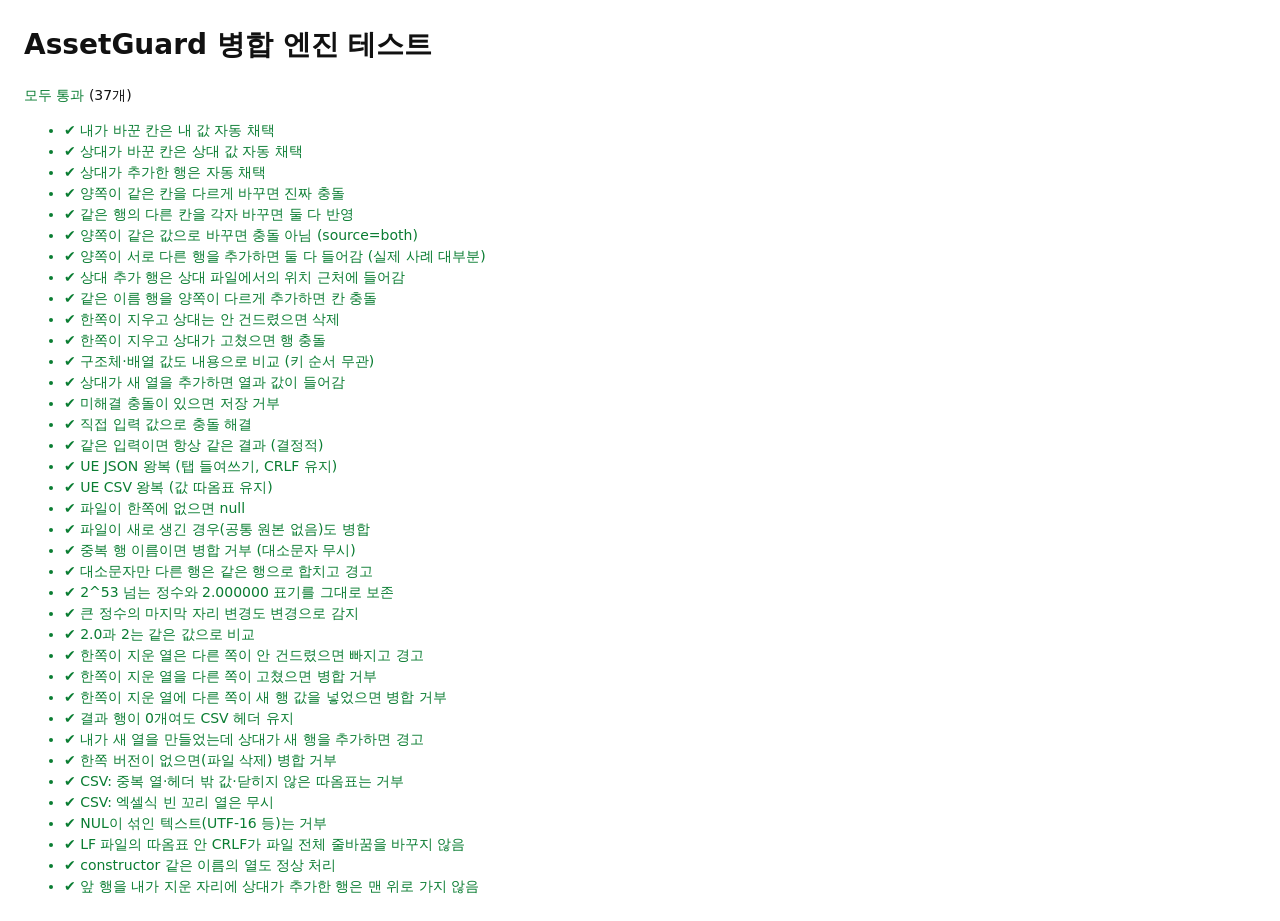
==== tests/merge.test.html @ 14f8f5e2 "리뷰 반영: 조용히 틀리게 합치는 경우를 막고 병합을 거부하도록 수정 Sonnet·Fable 코드 리뷰에서 나온 중요 9건 반영. - UTF-8/UTF-16 BOM만 정확히 읽고 " ====
<!doctype html>
<html lang="ko">
<head>
<meta charset="utf-8">
<title>AssetGuard 테스트</title>
<style>
  body { font: 14px/1.5 system-ui, sans-serif; margin: 24px; background: #fff; color: #111; }
  .pass { color: #0a7d32; } .fail { color: #c62828; font-weight: 600; }
  pre { background: #f4f4f4; padding: 8px; white-space: pre-wrap; }
</style>
</head>
<body>
<h1>AssetGuard 병합 엔진 테스트</h1>
<p id="summary">실행 중…</p>
<ul id="out"></ul>
<script src="../web/merge.js"></script>
<script src="../web/formats.js"></script>
<script>
(function () {
  var M = window.AssetGuardMerge, F = window.AssetGuardFormats;
  var results = [];
  function test(name, fn) {
    try { fn(); results.push({ name: name, ok: true }); }
    catch (e) { results.push({ name: name, ok: false, err: e && e.stack || String(e) }); }
  }
  function eq(a, b, msg) {
    if (!M.same(a, b)) throw new Error((msg || '값이 다름') + '\n  기대: ' + JSON.stringify(b) + '\n  실제: ' + JSON.stringify(a));
  }
  function T(rows) { // rows: { Name: {col: v} }
    var cols = [];
    var list = Object.keys(rows).map(function (n) {
      Object.keys(rows[n]).forEach(function (c) { if (cols.indexOf(c) < 0) cols.push(c); });
      return { name: n, cells: rows[n] };
    });
    return { columns: cols, rows: list };
  }
  function cell(res, row, col) {
    var r = res.rows.filter(function (x) { return x.name === row; })[0];
    return r && r.cells[col];
  }
  function names(table) { return table.rows.map(function (r) { return r.name; }); }

  // ----- 사업계획서 표의 4가지 규칙 -----
  test('내가 바꾼 칸은 내 값 자동 채택', function () {
    var r = M.merge3(T({ A: { HP: 10 } }), T({ A: { HP: 12 } }), T({ A: { HP: 10 } }));
    eq(cell(r, 'A', 'HP'), { value: 12, source: 'ours' }); eq(r.conflicts.length, 0);
  });
  test('상대가 바꾼 칸은 상대 값 자동 채택', function () {
    var r = M.merge3(T({ A: { HP: 10 } }), T({ A: { HP: 10 } }), T({ A: { HP: 15 } }));
    eq(cell(r, 'A', 'HP'), { value: 15, source: 'theirs' }); eq(r.conflicts.length, 0);
  });
  test('상대가 추가한 행은 자동 채택', function () {
    var r = M.merge3(T({ A: { HP: 10 } }), T({ A: { HP: 10 } }), T({ A: { HP: 10 }, B: { HP: 5 } }));
    var row = r.rows.filter(function (x) { return x.name === 'B'; })[0];
    eq(row.status, 'added-theirs'); eq(cell(r, 'B', 'HP'), { value: 5, source: 'theirs' });
  });
  test('양쪽이 같은 칸을 다르게 바꾸면 진짜 충돌', function () {
    var r = M.merge3(T({ A: { HP: 10 } }), T({ A: { HP: 12 } }), T({ A: { HP: 15 } }));
    eq(r.conflicts.length, 1); eq(r.conflicts[0].kind, 'cell');
    eq([r.conflicts[0].base, r.conflicts[0].ours, r.conflicts[0].theirs], [10, 12, 15]);
    eq(cell(r, 'A', 'HP').source, 'conflict');
  });

  // ----- 추가 규칙 -----
  test('같은 행의 다른 칸을 각자 바꾸면 둘 다 반영', function () {
    var r = M.merge3(T({ A: { HP: 10, Speed: 1 } }), T({ A: { HP: 12, Speed: 1 } }), T({ A: { HP: 10, Speed: 3 } }));
    eq(r.conflicts.length, 0);
    var out = M.applyResolutions(r, {});
    eq(out.rows[0].cells, { HP: 12, Speed: 3 });
  });
  test('양쪽이 같은 값으로 바꾸면 충돌 아님 (source=both)', function () {
    var r = M.merge3(T({ A: { HP: 10 } }), T({ A: { HP: 20 } }), T({ A: { HP: 20 } }));
    eq(cell(r, 'A', 'HP'), { value: 20, source: 'both' });
  });
  test('양쪽이 서로 다른 행을 추가하면 둘 다 들어감 (실제 사례 대부분)', function () {
    var base = T({ A: { HP: 1 } });
    var r = M.merge3(base, T({ A: { HP: 1 }, Mine: { HP: 2 } }), T({ A: { HP: 1 }, Theirs: { HP: 3 } }));
    eq(r.conflicts.length, 0);
    eq(names(M.applyResolutions(r, {})), ['A', 'Mine', 'Theirs']);
  });
  test('상대 추가 행은 상대 파일에서의 위치 근처에 들어감', function () {
    var r = M.merge3(T({ A: {x:1}, C: {x:1} }), T({ A: {x:1}, C: {x:1} }), T({ A: {x:1}, B: {x:2}, C: {x:1} }));
    eq(names(M.applyResolutions(r, {})), ['A', 'B', 'C']);
  });
  test('같은 이름 행을 양쪽이 다르게 추가하면 칸 충돌', function () {
    var r = M.merge3(T({}), T({ N: { HP: 1, S: 9 } }), T({ N: { HP: 2, S: 9 } }));
    eq(r.conflicts.length, 1); eq(r.conflicts[0].column, 'HP'); eq(r.conflicts[0].base, undefined);
  });
  test('한쪽이 지우고 상대는 안 건드렸으면 삭제', function () {
    var base = T({ A: { HP: 1 }, B: { HP: 2 } });
    var r = M.merge3(base, T({ A: { HP: 1 } }), base);
    eq(r.conflicts.length, 0); eq(names(M.applyResolutions(r, {})), ['A']);
    eq(r.rows.filter(function (x) { return x.name === 'B'; })[0].deletedBy, 'ours');
  });
  test('한쪽이 지우고 상대가 고쳤으면 행 충돌', function () {
    var r = M.merge3(T({ A: { HP: 1 }, B: { HP: 2 } }), T({ A: { HP: 1 } }), T({ A: { HP: 1 }, B: { HP: 5 } }));
    eq(r.conflicts.length, 1); eq(r.conflicts[0].kind, 'row');
    eq(names(M.applyResolutions(r, { c0: 'ours' })), ['A']);
    var kept = M.applyResolutions(r, { c0: 'theirs' });
    eq(kept.rows[1], { name: 'B', cells: { HP: 5 } });
  });
  test('구조체·배열 값도 내용으로 비교 (키 순서 무관)', function () {
    var r = M.merge3(T({ A: { V: { X: 1, Y: 2 } } }), T({ A: { V: { Y: 2, X: 1 } } }), T({ A: { V: { X: 1, Y: 3 } } }));
    eq(r.conflicts.length, 0); eq(cell(r, 'A', 'V'), { value: { X: 1, Y: 3 }, source: 'theirs' });
  });
  test('상대가 새 열을 추가하면 열과 값이 들어감', function () {
    var r = M.merge3(T({ A: { HP: 1 } }), T({ A: { HP: 2 } }), T({ A: { HP: 1, Armor: 7 } }));
    var out = M.applyResolutions(r, {});
    eq(out.columns, ['HP', 'Armor']); eq(out.rows[0].cells, { HP: 2, Armor: 7 });
  });
  test('미해결 충돌이 있으면 저장 거부', function () {
    var r = M.merge3(T({ A: { HP: 10 } }), T({ A: { HP: 12 } }), T({ A: { HP: 15 } }));
    var threw = false; try { M.applyResolutions(r, {}); } catch (e) { threw = true; }
    eq(threw, true);
  });
  test('직접 입력 값으로 충돌 해결', function () {
    var r = M.merge3(T({ A: { HP: 10 } }), T({ A: { HP: 12 } }), T({ A: { HP: 15 } }));
    eq(M.applyResolutions(r, { c0: { custom: 14 } }).rows[0].cells.HP, 14);
  });
  test('같은 입력이면 항상 같은 결과 (결정적)', function () {
    var b = T({ A: { HP: 1 }, B: { HP: 2 } }), o = T({ A: { HP: 3 }, C: { HP: 4 } }), t = T({ B: { HP: 2 }, A: { HP: 1 }, D: { HP: 5 } });
    eq(JSON.stringify(M.merge3(b, o, t)), JSON.stringify(M.merge3(b, o, t)));
  });

  // ----- 포맷 -----
  test('UE JSON 왕복 (탭 들여쓰기, CRLF 유지)', function () {
    var src = '[\r\n\t{\r\n\t\t"Name": "Row_1",\r\n\t\t"HP": 10\r\n\t}\r\n]\r\n';
    var t = F.parse('x.json', src);
    eq(t.columns, ['HP']); eq(F.write(t, t.style), src);
  });
  test('UE CSV 왕복 (값 따옴표 유지)', function () {
    var src = '---,HP,Desc\r\nRow_1,"10","He said ""hi"", ok"\r\nRow_2,"5",""\r\n';
    var t = F.parse('x.csv', src);
    eq(t.rows[0].cells.Desc, 'He said "hi", ok');
    eq(F.write(t, t.style), src);
  });
  test('파일이 한쪽에 없으면 null', function () { eq(F.parse('x.json', null), null); });
  test('파일이 새로 생긴 경우(공통 원본 없음)도 병합', function () {
    var r = M.merge3(null, T({ A: { HP: 1 } }), T({ B: { HP: 2 } }));
    eq(names(M.applyResolutions(r, {})), ['A', 'B']);
  });

  // ----- 리뷰 반영: 조용히 틀리게 합치지 않기 -----
  function throws(fn, pattern) {
    var msg = null; try { fn(); } catch (e) { msg = e.message; }
    if (msg === null) throw new Error('예외가 나야 하는데 안 남');
    if (pattern && !pattern.test(msg)) throw new Error('예외 메시지가 다름: ' + msg);
  }
  function TC(cols, rows) { var t = T(rows); t.columns = cols; return t; }

  test('중복 행 이름이면 병합 거부 (대소문자 무시)', function () {
    var dup = { columns: ['HP'], rows: [{ name: 'Sedan', cells: { HP: 1 } }, { name: 'sedan', cells: { HP: 2 } }] };
    throws(function () { M.merge3(null, dup, T({ A: { HP: 1 } })); }, /중복/);
    throws(function () { F.parse('x.csv', '---,HP\nSedan,1\nSedan,2\n'); }, /중복/);
    throws(function () { F.parse('x.json', '[{"Name":"A","HP":1},{"Name":"a","HP":2}]'); }, /중복/);
  });
  test('대소문자만 다른 행은 같은 행으로 합치고 경고', function () {
    var r = M.merge3(T({ A: { HP: 1 } }), T({ A: { HP: 1 }, Slime: { HP: 5 } }), T({ A: { HP: 1 }, slime: { HP: 5 } }));
    var out = M.applyResolutions(r, {});
    eq(names(out), ['A', 'Slime']); eq(r.conflicts.length, 0); eq(r.warnings.length, 1);
  });
  test('2^53 넘는 정수와 2.000000 표기를 그대로 보존', function () {
    var src = '[\n\t{\n\t\t"Name": "A",\n\t\t"Id": 9007199254740993,\n\t\t"F": 2.000000\n\t}\n]\n';
    var t = F.parse('x.json', src); eq(F.write(t, t.style), src);
  });
  test('큰 정수의 마지막 자리 변경도 변경으로 감지', function () {
    var b = F.parse('x.json', '[{"Name":"A","Id":9007199254740992}]');
    var t = F.parse('x.json', '[{"Name":"A","Id":9007199254740993}]');
    var r = M.merge3(b, b, t);
    eq(M.canon(cell(r, 'A', 'Id').value), M.canon(new M.Num('9007199254740993'))); eq(cell(r, 'A', 'Id').source, 'theirs');
  });
  test('2.0과 2는 같은 값으로 비교', function () {
    var r = M.merge3(T({ A: { F: new M.Num('2.0') } }), T({ A: { F: new M.Num('2') } }), T({ A: { F: new M.Num('2.000') } }));
    eq(r.stats.autoCells, 0); eq(r.conflicts.length, 0);
  });
  test('한쪽이 지운 열은 다른 쪽이 안 건드렸으면 빠지고 경고', function () {
    var base = TC(['HP', 'X'], { A: { HP: 1, X: 9 } });
    var r = M.merge3(base, TC(['HP'], { A: { HP: 2 } }), base);
    eq(r.columns, ['HP']); eq(r.warnings.length, 1);
  });
  test('한쪽이 지운 열을 다른 쪽이 고쳤으면 병합 거부', function () {
    var base = TC(['HP', 'X'], { A: { HP: 1, X: 9 } });
    throws(function () { M.merge3(base, TC(['HP'], { A: { HP: 1 } }), TC(['HP', 'X'], { A: { HP: 1, X: 10 } })); }, /열/);
  });
  test('한쪽이 지운 열에 다른 쪽이 새 행 값을 넣었으면 병합 거부', function () {
    var base = TC(['HP', 'X'], { A: { HP: 1, X: 9 } });
    throws(function () { M.merge3(base, TC(['HP'], { A: { HP: 1 } }), TC(['HP', 'X'], { A: { HP: 1, X: 9 }, B: { HP: 2, X: 3 } })); }, /열/);
  });
  test('결과 행이 0개여도 CSV 헤더 유지', function () {
    var base = F.parse('x.csv', '---,HP,Speed\nA,"1","2"\n');
    var empty = F.parse('x.csv', '---,HP,Speed\n');
    var r = M.merge3(base, empty, base);
    eq(F.write(M.applyResolutions(r, {}), base.style), '---,HP,Speed\n');
  });
  test('내가 새 열을 만들었는데 상대가 새 행을 추가하면 경고', function () {
    var base = TC(['HP'], { A: { HP: 1 } });
    var r = M.merge3(base, TC(['HP', 'Armor'], { A: { HP: 1, Armor: 5 } }), TC(['HP'], { A: { HP: 1 }, B: { HP: 2 } }));
    eq(r.warnings.length, 1); eq(r.conflicts.length, 0);
  });
  test('한쪽 버전이 없으면(파일 삭제) 병합 거부', function () {
    throws(function () { M.merge3(T({ A: { HP: 1 } }), null, T({ A: { HP: 2 } })); });
  });
  test('CSV: 중복 열·헤더 밖 값·닫히지 않은 따옴표는 거부', function () {
    throws(function () { F.parse('x.csv', '---,HP,hp\nA,1,2\n'); }, /열 이름/);
    throws(function () { F.parse('x.csv', '---,HP\nA,1,99\n'); }, /헤더보다/);
    throws(function () { F.parse('x.csv', '---,HP\nA,"1\n'); }, /따옴표/);
  });
  test('CSV: 엑셀식 빈 꼬리 열은 무시', function () {
    var t = F.parse('x.csv', '---,HP,,\nA,1,,\n');
    eq(t.columns, ['HP']); eq(t.rows[0].cells.HP, '1');
  });
  test('NUL이 섞인 텍스트(UTF-16 등)는 거부', function () {
    throws(function () { F.parse('x.csv', '-\u0000-\u0000'); }, /인코딩/);
  });
  test('LF 파일의 따옴표 안 CRLF가 파일 전체 줄바꿈을 바꾸지 않음', function () {
    var t = F.parse('x.csv', '---,Desc\nA,"line1\r\nline2"\n');
    eq(t.style.eol, '\n');
  });
  test('constructor 같은 이름의 열도 정상 처리', function () {
    var r = M.merge3(TC(['constructor'], { A: { constructor: 1 } }), TC(['constructor'], { A: { constructor: 2 } }), TC(['constructor'], { A: { constructor: 1 } }));
    eq(cell(r, 'A', 'constructor'), { value: 2, source: 'ours' });
  });
  test('앞 행을 내가 지운 자리에 상대가 추가한 행은 맨 위로 가지 않음', function () {
    var base = T({ A: { x: 1 }, B: { x: 1 }, C: { x: 1 } });
    var r = M.merge3(base, T({ A: { x: 1 }, C: { x: 1 } }), T({ A: { x: 1 }, B: { x: 1 }, N: { x: 2 }, C: { x: 1 } }));
    eq(names(M.applyResolutions(r, {})), ['A', 'N', 'C']);
  });

  var failed = results.filter(function (r) { return !r.ok; });
  document.getElementById('summary').innerHTML = failed.length
    ? '<span class="fail">' + failed.length + '개 실패</span> / ' + results.length + '개'
    : '<span class="pass">모두 통과</span> (' + results.length + '개)';
  document.getElementById('out').innerHTML = results.map(function (r) {
    return '<li class="' + (r.ok ? 'pass' : 'fail') + '">' + (r.ok ? '✔ ' : '✘ ') + r.name +
      (r.ok ? '' : '<pre>' + r.err.replace(/</g, '&lt;') + '</pre>') + '</li>';
  }).join('');
  window.__testResults = { total: results.length, failed: failed.map(function (f) { return f.name + ': ' + f.err; }) };
})();
</script>
</body>
</html>
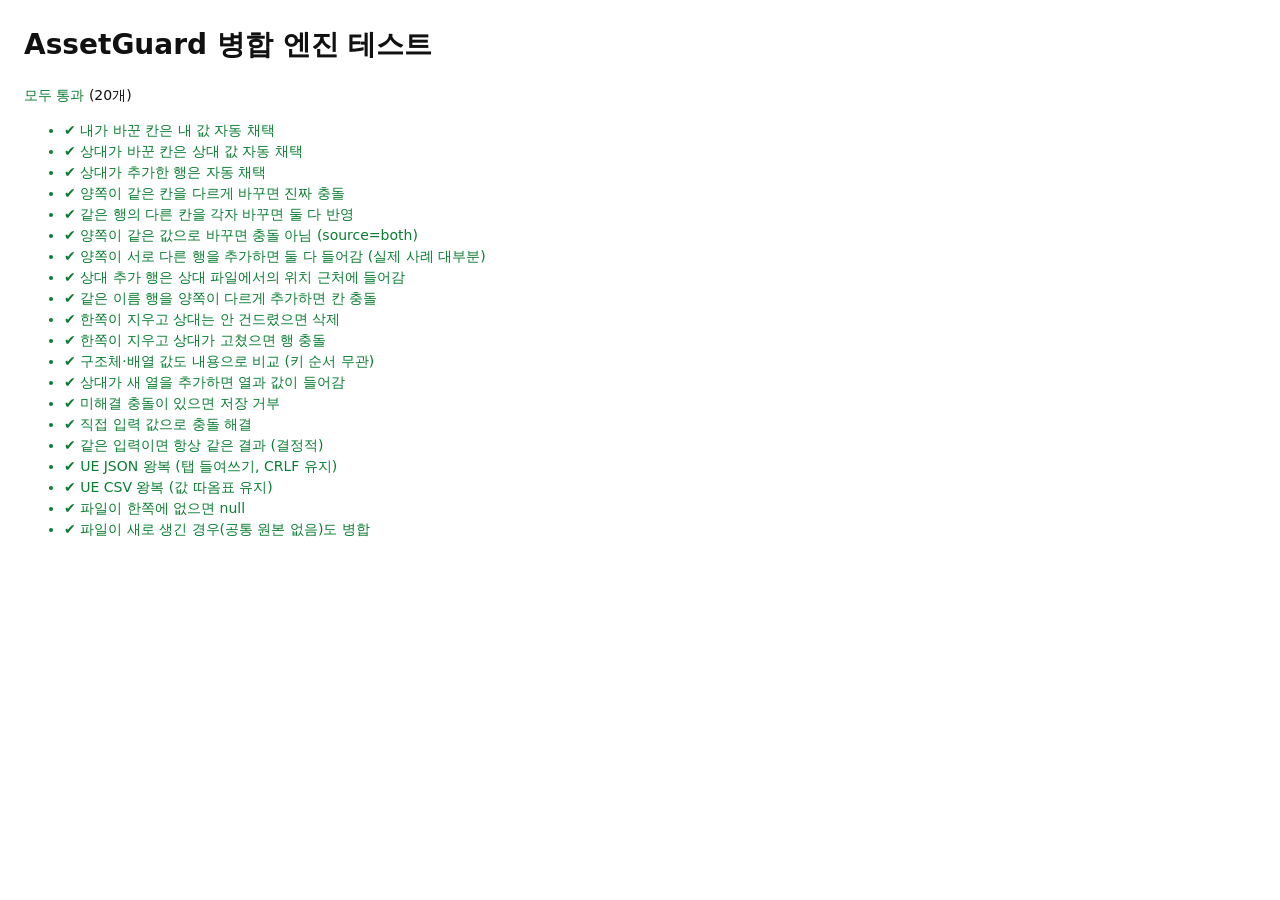
==== commit 04169c8a: "AssetGuard MVP: Git 머지 충돌 DataTable 3-way 칸 단위 병합 - web/merge.js: 규칙 기반 3-way 병합 엔진 (칸 단위, 행 추가/삭제, " ====
--- a/tests/merge.test.html
+++ b/tests/merge.test.html
@@ -140,92 +140,6 @@
     eq(names(M.applyResolutions(r, {})), ['A', 'B']);
   });
 
-  // ----- 리뷰 반영: 조용히 틀리게 합치지 않기 -----
-  function throws(fn, pattern) {
-    var msg = null; try { fn(); } catch (e) { msg = e.message; }
-    if (msg === null) throw new Error('예외가 나야 하는데 안 남');
-    if (pattern && !pattern.test(msg)) throw new Error('예외 메시지가 다름: ' + msg);
-  }
-  function TC(cols, rows) { var t = T(rows); t.columns = cols; return t; }
-
-  test('중복 행 이름이면 병합 거부 (대소문자 무시)', function () {
-    var dup = { columns: ['HP'], rows: [{ name: 'Sedan', cells: { HP: 1 } }, { name: 'sedan', cells: { HP: 2 } }] };
-    throws(function () { M.merge3(null, dup, T({ A: { HP: 1 } })); }, /중복/);
-    throws(function () { F.parse('x.csv', '---,HP\nSedan,1\nSedan,2\n'); }, /중복/);
-    throws(function () { F.parse('x.json', '[{"Name":"A","HP":1},{"Name":"a","HP":2}]'); }, /중복/);
-  });
-  test('대소문자만 다른 행은 같은 행으로 합치고 경고', function () {
-    var r = M.merge3(T({ A: { HP: 1 } }), T({ A: { HP: 1 }, Slime: { HP: 5 } }), T({ A: { HP: 1 }, slime: { HP: 5 } }));
-    var out = M.applyResolutions(r, {});
-    eq(names(out), ['A', 'Slime']); eq(r.conflicts.length, 0); eq(r.warnings.length, 1);
-  });
-  test('2^53 넘는 정수와 2.000000 표기를 그대로 보존', function () {
-    var src = '[\n\t{\n\t\t"Name": "A",\n\t\t"Id": 9007199254740993,\n\t\t"F": 2.000000\n\t}\n]\n';
-    var t = F.parse('x.json', src); eq(F.write(t, t.style), src);
-  });
-  test('큰 정수의 마지막 자리 변경도 변경으로 감지', function () {
-    var b = F.parse('x.json', '[{"Name":"A","Id":9007199254740992}]');
-    var t = F.parse('x.json', '[{"Name":"A","Id":9007199254740993}]');
-    var r = M.merge3(b, b, t);
-    eq(M.canon(cell(r, 'A', 'Id').value), M.canon(new M.Num('9007199254740993'))); eq(cell(r, 'A', 'Id').source, 'theirs');
-  });
-  test('2.0과 2는 같은 값으로 비교', function () {
-    var r = M.merge3(T({ A: { F: new M.Num('2.0') } }), T({ A: { F: new M.Num('2') } }), T({ A: { F: new M.Num('2.000') } }));
-    eq(r.stats.autoCells, 0); eq(r.conflicts.length, 0);
-  });
-  test('한쪽이 지운 열은 다른 쪽이 안 건드렸으면 빠지고 경고', function () {
-    var base = TC(['HP', 'X'], { A: { HP: 1, X: 9 } });
-    var r = M.merge3(base, TC(['HP'], { A: { HP: 2 } }), base);
-    eq(r.columns, ['HP']); eq(r.warnings.length, 1);
-  });
-  test('한쪽이 지운 열을 다른 쪽이 고쳤으면 병합 거부', function () {
-    var base = TC(['HP', 'X'], { A: { HP: 1, X: 9 } });
-    throws(function () { M.merge3(base, TC(['HP'], { A: { HP: 1 } }), TC(['HP', 'X'], { A: { HP: 1, X: 10 } })); }, /열/);
-  });
-  test('한쪽이 지운 열에 다른 쪽이 새 행 값을 넣었으면 병합 거부', function () {
-    var base = TC(['HP', 'X'], { A: { HP: 1, X: 9 } });
-    throws(function () { M.merge3(base, TC(['HP'], { A: { HP: 1 } }), TC(['HP', 'X'], { A: { HP: 1, X: 9 }, B: { HP: 2, X: 3 } })); }, /열/);
-  });
-  test('결과 행이 0개여도 CSV 헤더 유지', function () {
-    var base = F.parse('x.csv', '---,HP,Speed\nA,"1","2"\n');
-    var empty = F.parse('x.csv', '---,HP,Speed\n');
-    var r = M.merge3(base, empty, base);
-    eq(F.write(M.applyResolutions(r, {}), base.style), '---,HP,Speed\n');
-  });
-  test('내가 새 열을 만들었는데 상대가 새 행을 추가하면 경고', function () {
-    var base = TC(['HP'], { A: { HP: 1 } });
-    var r = M.merge3(base, TC(['HP', 'Armor'], { A: { HP: 1, Armor: 5 } }), TC(['HP'], { A: { HP: 1 }, B: { HP: 2 } }));
-    eq(r.warnings.length, 1); eq(r.conflicts.length, 0);
-  });
-  test('한쪽 버전이 없으면(파일 삭제) 병합 거부', function () {
-    throws(function () { M.merge3(T({ A: { HP: 1 } }), null, T({ A: { HP: 2 } })); });
-  });
-  test('CSV: 중복 열·헤더 밖 값·닫히지 않은 따옴표는 거부', function () {
-    throws(function () { F.parse('x.csv', '---,HP,hp\nA,1,2\n'); }, /열 이름/);
-    throws(function () { F.parse('x.csv', '---,HP\nA,1,99\n'); }, /헤더보다/);
-    throws(function () { F.parse('x.csv', '---,HP\nA,"1\n'); }, /따옴표/);
-  });
-  test('CSV: 엑셀식 빈 꼬리 열은 무시', function () {
-    var t = F.parse('x.csv', '---,HP,,\nA,1,,\n');
-    eq(t.columns, ['HP']); eq(t.rows[0].cells.HP, '1');
-  });
-  test('NUL이 섞인 텍스트(UTF-16 등)는 거부', function () {
-    throws(function () { F.parse('x.csv', '-\u0000-\u0000'); }, /인코딩/);
-  });
-  test('LF 파일의 따옴표 안 CRLF가 파일 전체 줄바꿈을 바꾸지 않음', function () {
-    var t = F.parse('x.csv', '---,Desc\nA,"line1\r\nline2"\n');
-    eq(t.style.eol, '\n');
-  });
-  test('constructor 같은 이름의 열도 정상 처리', function () {
-    var r = M.merge3(TC(['constructor'], { A: { constructor: 1 } }), TC(['constructor'], { A: { constructor: 2 } }), TC(['constructor'], { A: { constructor: 1 } }));
-    eq(cell(r, 'A', 'constructor'), { value: 2, source: 'ours' });
-  });
-  test('앞 행을 내가 지운 자리에 상대가 추가한 행은 맨 위로 가지 않음', function () {
-    var base = T({ A: { x: 1 }, B: { x: 1 }, C: { x: 1 } });
-    var r = M.merge3(base, T({ A: { x: 1 }, C: { x: 1 } }), T({ A: { x: 1 }, B: { x: 1 }, N: { x: 2 }, C: { x: 1 } }));
-    eq(names(M.applyResolutions(r, {})), ['A', 'N', 'C']);
-  });
-
   var failed = results.filter(function (r) { return !r.ok; });
   document.getElementById('summary').innerHTML = failed.length
     ? '<span class="fail">' + failed.length + '개 실패</span> / ' + results.length + '개'
